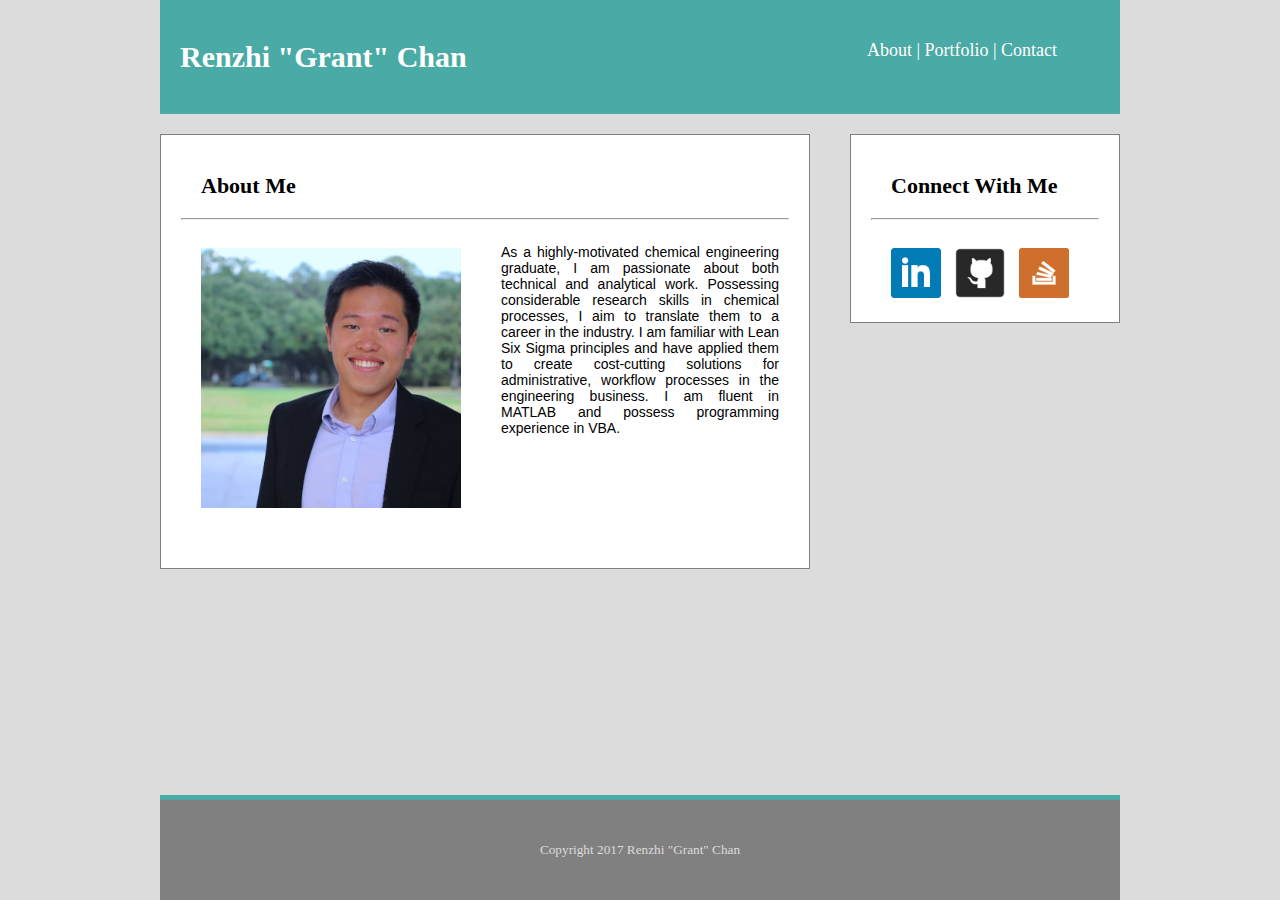
==== index.html @ fe1526bf "Updated Homework 2 on 06/11/2017" ====
<!DOCTYPE html>
<html>
<head>
	<meta charset="utf-8">
	<title>Renzhi "Grant" Chan Portfolio</title>
	<!-- This links the style sheet to the html doc-->
	<link rel="stylesheet" type="text/css" href="assets/css/style.css">
</head>

<body class="Site">
		<header>
		<!-- title, also home button -->
		<h1>Renzhi "Grant" Chan</h1>
		<!-- navigation bar -->
		<section class="navbar">About | Portfolio | Contact</section>
		</header>

		<!-- script for cover page -->
		
			<div class = Site-content>
						
						<div class="container">
							
							<h2 class="titletext">About Me</h2>

							<hr class="horzrule">

							<!-- Homepage image -->
							<img src="assets/images/RGC_image1.jpg" id="IMG1" />

						<!-- autobiographical info -->
						<p id="Para1">As a highly-motivated chemical engineering graduate, I am passionate about both technical and analytical work. Possessing considerable research skills in chemical processes, I aim to translate them to a career in the industry. I am familiar with Lean Six Sigma principles and have applied them to create cost-cutting solutions for administrative, workflow processes in the engineering business. I am fluent in MATLAB and possess programming experience in VBA.</p>
						</div>

						
						<!-- Contact Info -->
						<div class="container2">

							<h2 class="titletext">Connect With Me</h2>

							<hr class="horzrule">
							
							<!-- LinkedIn Logo -->
							<a href="https://www.linkedin.com/in/grant-chan-099872b2/"><img src="assets/images/LINKEDIN_logo.png" id="LinkedIn" /></a>

							<!-- Github Logo -->
							<a href="https://github.com/grantrzchan"><img src="assets/images/GITHUB_logo.png" id="Github" /></a>
							
							<!-- Stack Overflow Logo -->
							<a href=""><img src="assets/images/SOF_logo.png" id="Stackoverflow" /></a>
							
						</div>
			</div>

				<footer>
					<!-- Footer text -->
					<h5>Copyright 2017 Renzhi "Grant" Chan</h5>
				</footer>

</body>

</html>
---- assets/css/style.css ----
/*Style sheet for Renzhi "Grant" Chan's portfolio page*/

* {
    box-sizing: border-box;
    text-align: center;
    color: black;
    /*margin-bottom: 20px;*/
}

header {
	padding: 20px;
	float: left;
	text-align: center;
	box-sizing: border-box;
	margin-bottom: 20px;
	background: #4aaaa5;
	width: 960px;

}

.navbar{
	width: 30%;
	padding: 20px;
	font-family: 'Georgia', Times New Roman, Times, serif;
	font-size: 18px;
	color: white;
	float: left;
}



body{
	background: #dcdcdc;
	width: 960px;
	margin: auto;
}

h1{
	font-size: 30px;
	text-align: left;
	width: 70%;
	float: left;
	font-family: 'Georgia', Times New Roman, Times, serif;
	color: white;
}

h2{
	text-align: left;
	font-family: 'Georgia', Times New Roman, Times, serif;
	font-size: 22px;
	margin-left: 20px;
}

.horzrule { 
    display: block;
    margin-top: 0.5em;
    margin-bottom: 0.5em;
    margin-left: auto;
    margin-right: auto;
    border-style: inset;
    border-width: 1px;
}

/*aside{
	float: left;
	width: 25%;
	padding-right: 20px;
}
*/
.container{
	float:left;
	padding: 20px;
	background: white;
	box-sizing: border-box;
	width:650px;
	border-width: 1px;
	border-color: gray;
	border-style: solid;
	overflow: auto;
	margin-right: 40px;

}

.container2{
	float: left;
	padding: 20px;
	background: white;
	box-sizing: border-box;
	width:270px;
	border-width: 1px;
	border-color: gray;
	border-style: solid;
	overflow: auto;

}


#IMG1{
	width: 300px;
	float:left;
	height: 300px;
	padding: 20px;
	margin-bottom: 20px;
	margin-right: 20px;
}

#Para1{
	text-align: left;
	text-align: justify;
	font-family: 'Arial', 'Helvetica Neue', Helvetica, sans-serif;
	font-size: 14px;
	padding: 10px;
	margin-left: 20px;
}


#LinkedIn, #Github, #Stackoverflow{
	width: 50px;
	height: 50px;
	margin-right: 10px;
	margin-top: 20px;
}

/*
#IMG1, #Para1 {
	float: left;
}*/

h5{
	color: #dcdcdc;
	font-family: 'Georgia', Times New Roman, Times, serif;
	font-weight: normal;
}

.Site {
  display: flex;
  min-height: 100vh;
  flex-direction: column;
}

.Site-content {
  flex: 1;
}

footer{
	padding: 20px;
	/*float: left;*/
	text-align: center;
	box-sizing: border-box;
	margin-top: 25px;
	border-top: 5px solid #4aaaa5;
	background: #808080;
	width: 960px;
}
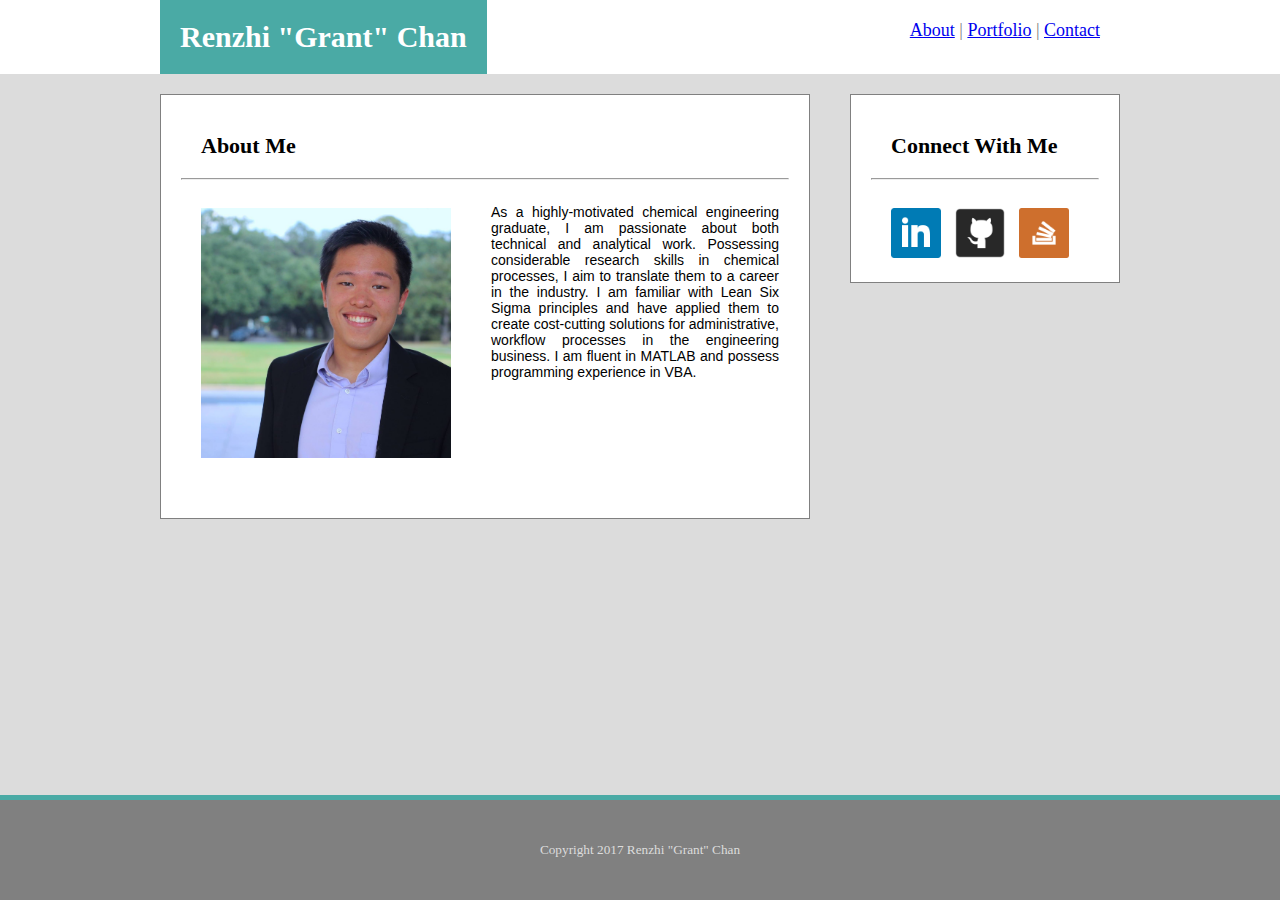
==== commit 4b6b3e79: "Updates 06/12" ====
--- a/index.html
+++ b/index.html
@@ -5,14 +5,30 @@
 	<title>Renzhi "Grant" Chan Portfolio</title>
 	<!-- This links the style sheet to the html doc-->
 	<link rel="stylesheet" type="text/css" href="assets/css/style.css">
+	<!-- This links the reset sheet to the html doc-->
+	<!-- <link rel="stylesheet" type="text/css" href="assets/css/reset.css"> -->
 </head>
 
 <body class="Site">
 		<header>
 		<!-- title, also home button -->
-		<h1>Renzhi "Grant" Chan</h1>
-		<!-- navigation bar -->
-		<section class="navbar">About | Portfolio | Contact</section>
+		
+		<div class ="headsetter">
+
+			<h1>Renzhi "Grant" Chan</h1>
+			<!-- navigation bar -->
+			<ul class="navbar">
+				
+				<a href="index.html"><il>About</il></a>
+				<il> | </il>
+				<a href="portfolio.html"><il>Portfolio</il></a>
+				<il> | </il>
+				<a href="contact.html"><il>Contact</il></a>
+
+			</ul>
+
+		</div>
+
 		</header>
 
 		<!-- script for cover page -->
@@ -40,21 +56,23 @@
 
 							<hr class="horzrule">
 							
-							<!-- LinkedIn Logo -->
-							<a href="https://www.linkedin.com/in/grant-chan-099872b2/"><img src="assets/images/LINKEDIN_logo.png" id="LinkedIn" /></a>
+									<!-- LinkedIn Logo -->
+									<a href="https://www.linkedin.com/in/grant-chan-099872b2/"><img src="assets/images/LINKEDIN_logo.png" id="LinkedIn" /></a>
 
-							<!-- Github Logo -->
-							<a href="https://github.com/grantrzchan"><img src="assets/images/GITHUB_logo.png" id="Github" /></a>
+									<!-- Github Logo -->
+									<a href="https://github.com/grantrzchan"><img src="assets/images/GITHUB_logo.png" id="Github" /></a>
 							
-							<!-- Stack Overflow Logo -->
-							<a href=""><img src="assets/images/SOF_logo.png" id="Stackoverflow" /></a>
-							
+									<!-- Stack Overflow Logo -->
+									<a href=""><img src="assets/images/SOF_logo.png" id="Stackoverflow" /></a>
+
 						</div>
 			</div>
 
 				<footer>
+					
 					<!-- Footer text -->
 					<h5>Copyright 2017 Renzhi "Grant" Chan</h5>
+
 				</footer>
 
 </body>
--- a/assets/css/style.css
+++ b/assets/css/style.css
@@ -1,47 +1,54 @@
 /*Style sheet for Renzhi "Grant" Chan's portfolio page*/
 
-* {
-    box-sizing: border-box;
+/** {*/
+/*    box-sizing: border-box;
     text-align: center;
     color: black;
-    /*margin-bottom: 20px;*/
-}
+*/    /*margin-bottom: 20px;*/
+/*}*/
 
 header {
-	padding: 20px;
-	float: left;
 	text-align: center;
 	box-sizing: border-box;
-	margin-bottom: 20px;
-	background: #4aaaa5;
-	width: 960px;
+	background: white;
+	width: 100%;
 
 }
 
-.navbar{
-	width: 30%;
+
+.navbar ul li {
+	float: right;
+}
+
+.navbar {
 	padding: 20px;
 	font-family: 'Georgia', Times New Roman, Times, serif;
 	font-size: 18px;
-	color: white;
-	float: left;
+	color: gray;
+	margin: auto;
+	float: right;
 }
 
+.headsetter {
+	width: 960px;
+	margin:auto;
+}
 
 
 body{
 	background: #dcdcdc;
-	width: 960px;
 	margin: auto;
 }
 
 h1{
 	font-size: 30px;
 	text-align: left;
-	width: 70%;
 	float: left;
 	font-family: 'Georgia', Times New Roman, Times, serif;
 	color: white;
+	background: #4aaaa5;
+	padding: 20px;
+	margin:auto;
 }
 
 h2{
@@ -61,12 +68,6 @@
     border-width: 1px;
 }
 
-/*aside{
-	float: left;
-	width: 25%;
-	padding-right: 20px;
-}
-*/
 .container{
 	float:left;
 	padding: 20px;
@@ -96,9 +97,9 @@
 
 
 #IMG1{
-	width: 300px;
 	float:left;
-	height: 300px;
+	width: 250px;
+	height: 250px;
 	padding: 20px;
 	margin-bottom: 20px;
 	margin-right: 20px;
@@ -113,6 +114,9 @@
 	margin-left: 20px;
 }
 
+#LinkedIn{
+	margin-left: 20px;
+}
 
 #LinkedIn, #Github, #Stackoverflow{
 	width: 50px;
@@ -121,10 +125,6 @@
 	margin-top: 20px;
 }
 
-/*
-#IMG1, #Para1 {
-	float: left;
-}*/
 
 h5{
 	color: #dcdcdc;
@@ -139,16 +139,17 @@
 }
 
 .Site-content {
+padding-top: 20px;
+margin: auto;
   flex: 1;
 }
 
 footer{
 	padding: 20px;
-	/*float: left;*/
 	text-align: center;
 	box-sizing: border-box;
 	margin-top: 25px;
 	border-top: 5px solid #4aaaa5;
 	background: #808080;
-	width: 960px;
-}+	width: 100%;
+}
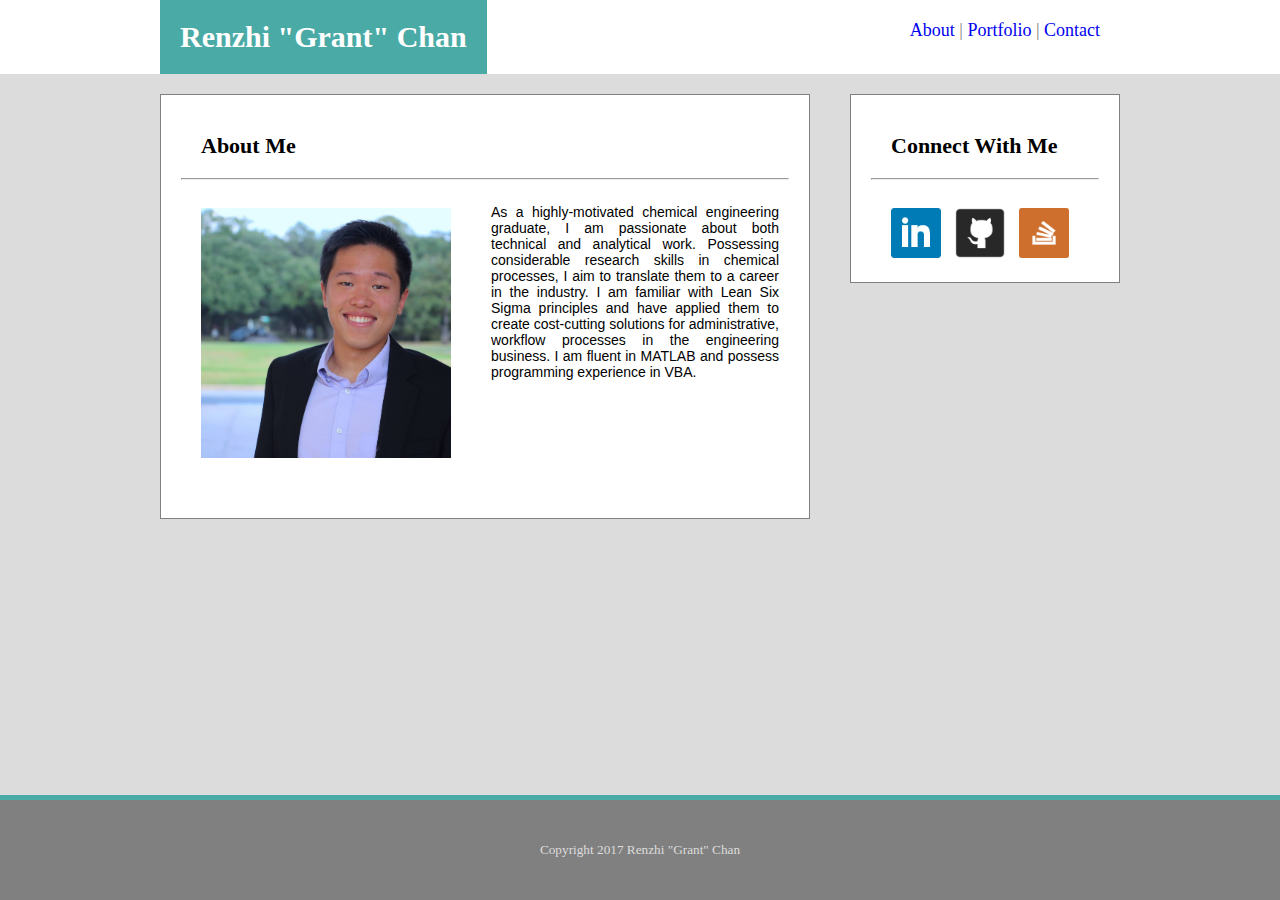
==== commit c1204305: "Final Updates 06142017" ====
--- a/index.html
+++ b/index.html
@@ -3,10 +3,12 @@
 <head>
 	<meta charset="utf-8">
 	<title>Renzhi "Grant" Chan Portfolio</title>
+
+	<!-- This links the reset sheet to the html doc-->
+	<!-- <link rel="stylesheet" type="text/css" href="assets/css/reset.css"> -->
+	
 	<!-- This links the style sheet to the html doc-->
 	<link rel="stylesheet" type="text/css" href="assets/css/style.css">
-	<!-- This links the reset sheet to the html doc-->
-	<!-- <link rel="stylesheet" type="text/css" href="assets/css/reset.css"> -->
 </head>
 
 <body class="Site">
@@ -63,7 +65,7 @@
 									<a href="https://github.com/grantrzchan"><img src="assets/images/GITHUB_logo.png" id="Github" /></a>
 							
 									<!-- Stack Overflow Logo -->
-									<a href=""><img src="assets/images/SOF_logo.png" id="Stackoverflow" /></a>
+									<a href="https://stackoverflow.com/users/8109179/grant-chan"><img src="assets/images/SOF_logo.png" id="Stackoverflow" /></a>
 
 						</div>
 			</div>
--- a/assets/css/style.css
+++ b/assets/css/style.css
@@ -1,12 +1,12 @@
-/*Style sheet for Renzhi "Grant" Chan's portfolio page*/
-
-/** {*/
-/*    box-sizing: border-box;
+/*Style sheet for Renzhi "Grant" Chan's portfolio*/
+
+/**{
+    box-sizing: border-box;
     text-align: center;
     color: black;
-*/    /*margin-bottom: 20px;*/
-/*}*/
-
+    margin-bottom: 20px;
+}
+*/
 header {
 	text-align: center;
 	box-sizing: border-box;
@@ -34,6 +34,9 @@
 	margin:auto;
 }
 
+.headsetter ul a {
+	text-decoration: none;
+}
 
 body{
 	background: #dcdcdc;
@@ -95,6 +98,35 @@
 
 }
 
+.container_contact{
+	float:left;
+	padding: 20px;
+	background: white;
+	box-sizing: border-box;
+	width:650px;
+	border-width: 1px;
+	border-color: gray;
+	border-style: solid;
+	overflow: auto;
+	margin-right: 40px;
+
+}
+
+.container_projects{
+	
+	float:left;
+	padding: 20px;
+	background: white;
+	box-sizing: border-box;
+	width: 650px;
+	/*height: auto;*/
+	border-width: 1px;
+	border-color: gray;
+	border-style: solid;
+	overflow: auto;
+	margin-right: 40px;
+
+}
 
 #IMG1{
 	float:left;
@@ -125,6 +157,80 @@
 	margin-top: 20px;
 }
 
+input[type=text], #messagearea {
+    width: 100%;
+    margin-top: 6px;
+    margin-bottom: 16px;
+    padding: 8px;
+    box-sizing: border-box;
+    border: 1px solid #ccc;
+    border-radius: 4px;
+    resize: vertical;
+    font-family: 'Arial', 'Helvetica Neue', Helvetica, sans-serif;
+	font-size: 14px;
+}
+
+#messagearea{
+	height: 200px;
+}
+
+form{
+	padding-left: 20px;
+	padding-right: 20px;
+	font-family: 'Georgia', Times New Roman, Times, serif;
+	font-size: 16px;
+}
+
+#submitbutton{
+	border: 1px solid #4aaaa5;
+    border-radius: 4px;
+	font-family: 'Georgia', Times New Roman, Times, serif;
+	font-size: 18px;
+	background: #4aaaa5;
+	color: white;
+	padding: 10px;
+}
+
+#submitbutton:hover {
+    background-color: #499ea9;
+}
+
+
+.projpics{
+	height: 180px;
+	width: 180px;
+	/*margin: 10px;*/
+	border: 1px solid white;
+    border-radius: 4px;
+}
+
+.projtext{
+	text-align: center;
+	font-family: 'Georgia', Times New Roman, Times, serif;
+	font-size: auto;
+	width:100%;
+	position: relative;
+	bottom: 90px;
+	border-left: white 1px solid;
+	border-right: white 1px solid;
+	background: #4aaaa5;
+	color: white;
+	padding: 10px;
+}
+
+#imagebox{
+	padding-left: 100px;
+	padding-right: 40px;
+}
+
+.imgdiv{
+	float:left;
+	height: 180px;
+	width: 160px;
+	margin-right: 30px;
+	margin-bottom: 30px;
+	display: inline-block;
+}
 
 h5{
 	color: #dcdcdc;
